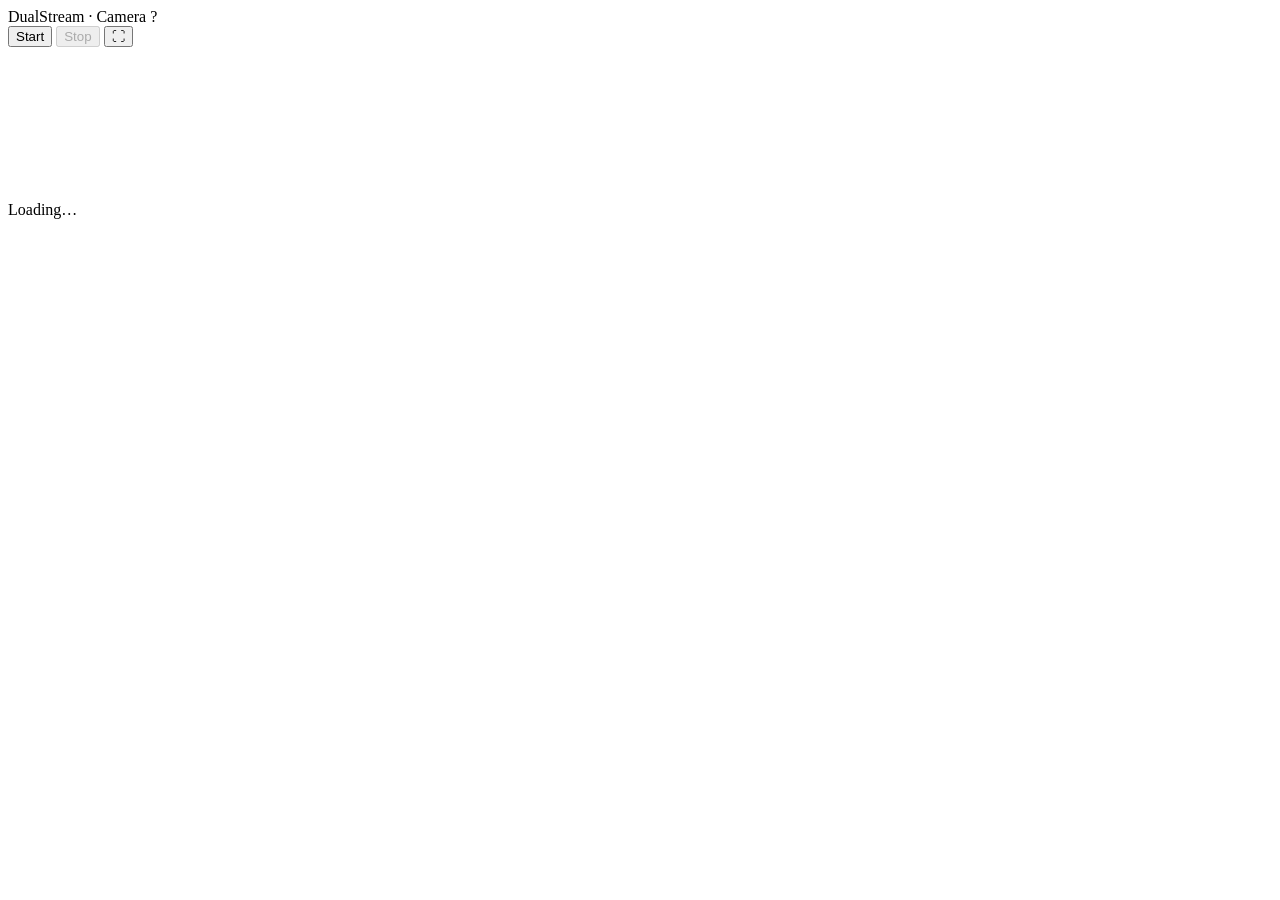
==== src/dualstream/webui/cam.html @ 2d0590d4 "add public pogaes and polish phase 1 implementation" ====
<!doctype html>
<html lang="en">
  <head>
    <meta charset="utf-8" />
    <meta name="viewport" content="width=device-width, initial-scale=1" />
    <title>DualStream · Camera</title>
    <link rel="stylesheet" href="/static/style.css" />
  </head>
  <body class="cam-page">
    <header class="cam-topbar">
      <div class="brand">
        <span class="brand-name">DualStream</span>
        <span class="brand-sep">·</span>
        <span id="cam-label">Camera ?</span>
      </div>
      <div class="controls">
        <button id="start-btn" type="button">Start</button>
        <button id="stop-btn" type="button" disabled>Stop</button>
        <button id="fullscreen-btn" type="button" title="Toggle fullscreen" aria-label="Toggle fullscreen">⛶</button>
      </div>
    </header>

    <main class="cam-main">
      <div class="cam-stage" id="cam-stage">
        <video id="video" autoplay playsinline muted></video>
        <div id="overlay" class="cam-overlay">
          <div class="cam-overlay-inner" id="overlay-message">Loading…</div>
        </div>
      </div>
    </main>

    <script src="/static/cam.js"></script>
  </body>
</html>
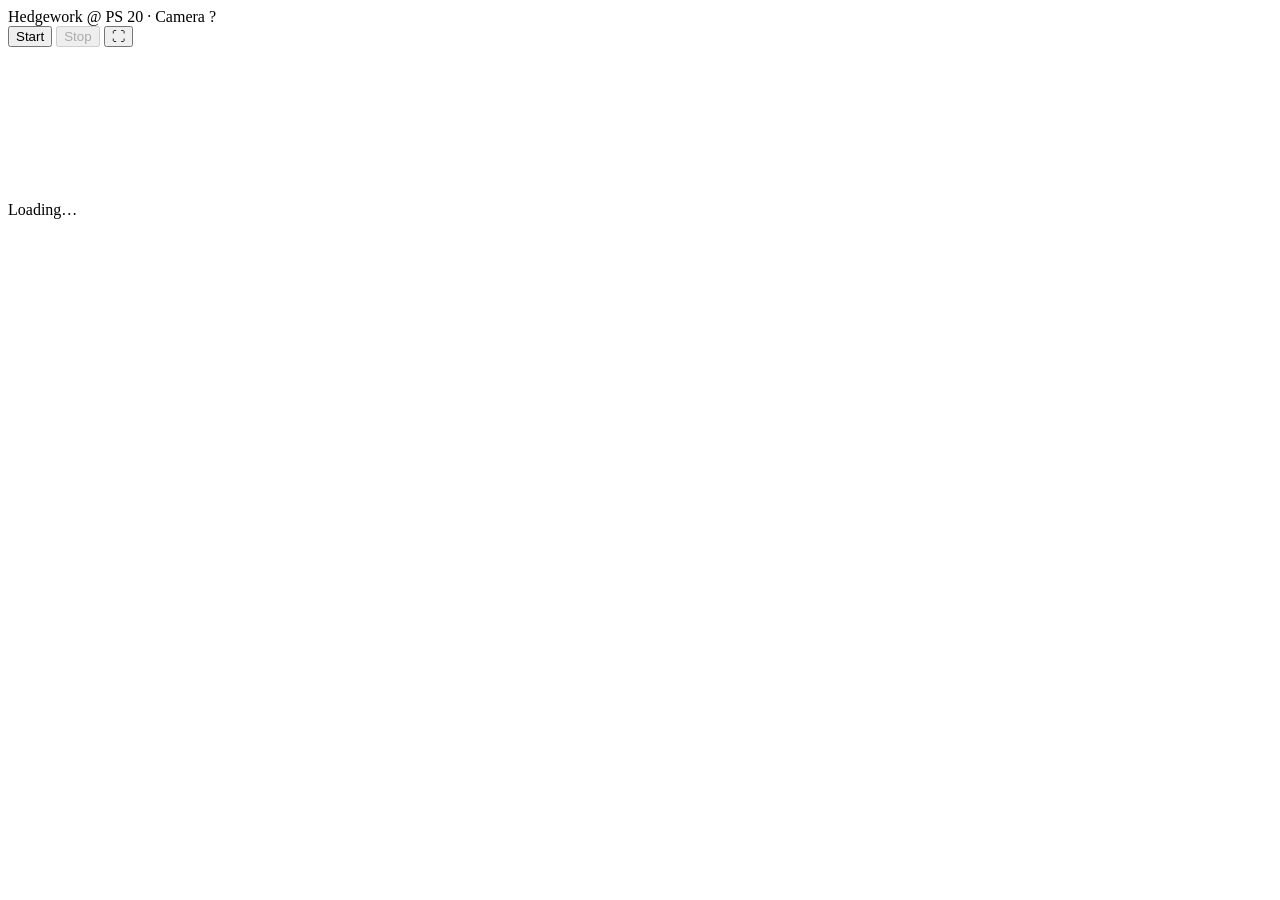
==== commit e6d4f123: "Cosmetic updates" ====
--- a/src/dualstream/webui/cam.html
+++ b/src/dualstream/webui/cam.html
@@ -3,15 +3,27 @@
   <head>
     <meta charset="utf-8" />
     <meta name="viewport" content="width=device-width, initial-scale=1" />
-    <title>DualStream · Camera</title>
+    <title>Hedgework @ PS 20 · Camera</title>
+    <!-- Inter is the brand typeface used on https://ps20.hedgework.net/.
+         If the browser can't reach fonts.googleapis.com the CSS falls
+         back to a system sans-serif so the page still renders cleanly
+         (e.g. if Tailscale is the only network and the host has no
+         internet egress). -->
+    <link rel="preconnect" href="https://fonts.googleapis.com" />
+    <link rel="preconnect" href="https://fonts.gstatic.com" crossorigin />
+    <link
+      rel="stylesheet"
+      href="https://fonts.googleapis.com/css2?family=Inter:wght@400;500;600;700&display=swap"
+    />
     <link rel="stylesheet" href="/static/style.css" />
   </head>
   <body class="cam-page">
     <header class="cam-topbar">
       <div class="brand">
-        <span class="brand-name">DualStream</span>
+        <span id="brand-name" class="brand-name">Hedgework @ PS 20</span>
         <span class="brand-sep">·</span>
         <span id="cam-label">Camera ?</span>
+        <span id="snapshot-meta" class="snapshot-meta"></span>
       </div>
       <div class="controls">
         <button id="start-btn" type="button">Start</button>
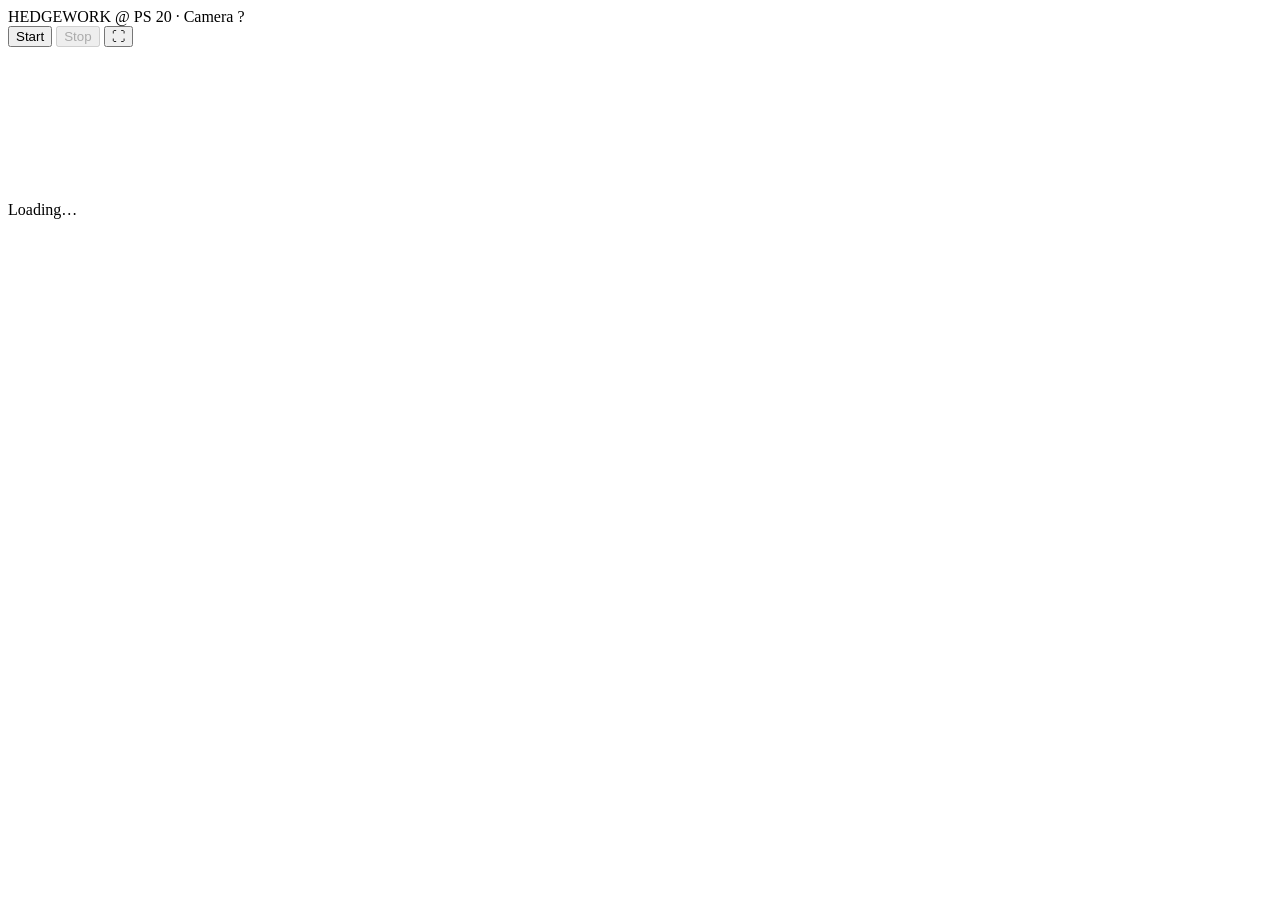
==== commit 8ac21fcc: "Cosmetic updates" ====
--- a/src/dualstream/webui/cam.html
+++ b/src/dualstream/webui/cam.html
@@ -3,24 +3,24 @@
   <head>
     <meta charset="utf-8" />
     <meta name="viewport" content="width=device-width, initial-scale=1" />
-    <title>Hedgework @ PS 20 · Camera</title>
-    <!-- Inter is the brand typeface used on https://ps20.hedgework.net/.
-         If the browser can't reach fonts.googleapis.com the CSS falls
-         back to a system sans-serif so the page still renders cleanly
-         (e.g. if Tailscale is the only network and the host has no
-         internet egress). -->
+    <title>HEDGEWORK @ PS 20 · Camera</title>
+    <!-- Inter is the brand typeface used on https://ps20.hedgework.net/
+         for body / UI text; Lexend Tera is reserved for the HEDGEWORK @ PS 20
+         brand mark in the header. If the browser can't reach
+         fonts.googleapis.com (e.g. an air-gapped tailnet), the CSS falls
+         back to Inter, then a system sans-serif, so the page still renders. -->
     <link rel="preconnect" href="https://fonts.googleapis.com" />
     <link rel="preconnect" href="https://fonts.gstatic.com" crossorigin />
     <link
       rel="stylesheet"
-      href="https://fonts.googleapis.com/css2?family=Inter:wght@400;500;600;700&display=swap"
+      href="https://fonts.googleapis.com/css2?family=Inter:wght@400;500;600;700&family=Lexend+Tera:wght@400;500;700&display=swap"
     />
     <link rel="stylesheet" href="/static/style.css" />
   </head>
   <body class="cam-page">
     <header class="cam-topbar">
       <div class="brand">
-        <span id="brand-name" class="brand-name">Hedgework @ PS 20</span>
+        <span id="brand-name" class="brand-name">HEDGEWORK @ PS 20</span>
         <span class="brand-sep">·</span>
         <span id="cam-label">Camera ?</span>
         <span id="snapshot-meta" class="snapshot-meta"></span>
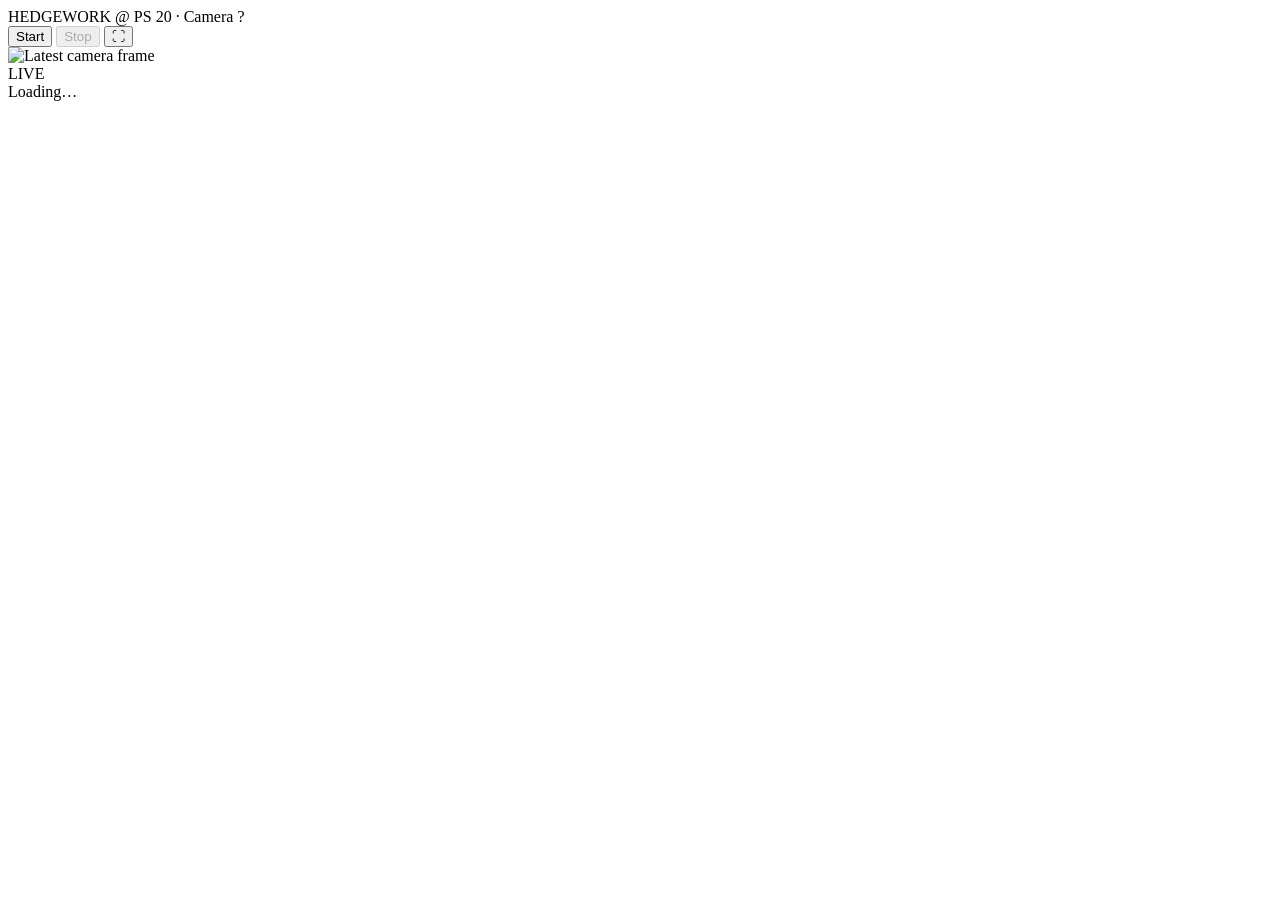
==== commit bf7c7d89: "Pivot to snapshot polling for public feeds" ====
--- a/src/dualstream/webui/cam.html
+++ b/src/dualstream/webui/cam.html
@@ -4,6 +4,8 @@
     <meta charset="utf-8" />
     <meta name="viewport" content="width=device-width, initial-scale=1" />
     <title>HEDGEWORK @ PS 20 · Camera</title>
+    <link rel="icon" type="image/png" href="/static/media/Hedge-icon.png" />
+    <link rel="apple-touch-icon" href="/static/media/Hedge-icon.png" />
     <!-- Inter is the brand typeface used on https://ps20.hedgework.net/
          for body / UI text; Lexend Tera is reserved for the HEDGEWORK @ PS 20
          brand mark in the header. If the browser can't reach
@@ -26,6 +28,10 @@
         <span id="snapshot-meta" class="snapshot-meta"></span>
       </div>
       <div class="controls">
+        <!-- Start kicks the snapshot worker into fast cadence (~1.5 s) and
+             starts polling for fresh frames; Stop returns to the slow
+             idle cadence (every few minutes) so the page still shows
+             *something* current but doesn't keep the Pi capturing. -->
         <button id="start-btn" type="button">Start</button>
         <button id="stop-btn" type="button" disabled>Stop</button>
         <button id="fullscreen-btn" type="button" title="Toggle fullscreen" aria-label="Toggle fullscreen">⛶</button>
@@ -34,7 +40,22 @@
 
     <main class="cam-main">
       <div class="cam-stage" id="cam-stage">
-        <video id="video" autoplay playsinline muted></video>
+        <!-- Snapshot streaming: cam.js swaps this <img>'s src on each
+             poll. We deliberately use <img> rather than <video> + poster
+             so we can swap frames cheaply (the browser caches and
+             diff-renders) and so the same UX works through any HTTPS
+             transport — Tailscale Funnel, an LTE carrier that blocks
+             sustained UDP, etc. -->
+        <img
+          id="frame"
+          alt="Latest camera frame"
+          decoding="async"
+          referrerpolicy="no-referrer"
+        />
+        <div id="live-indicator" class="cam-live-indicator hidden" aria-hidden="true">
+          <span class="cam-live-dot"></span>
+          <span>LIVE</span>
+        </div>
         <div id="overlay" class="cam-overlay">
           <div class="cam-overlay-inner" id="overlay-message">Loading…</div>
         </div>
